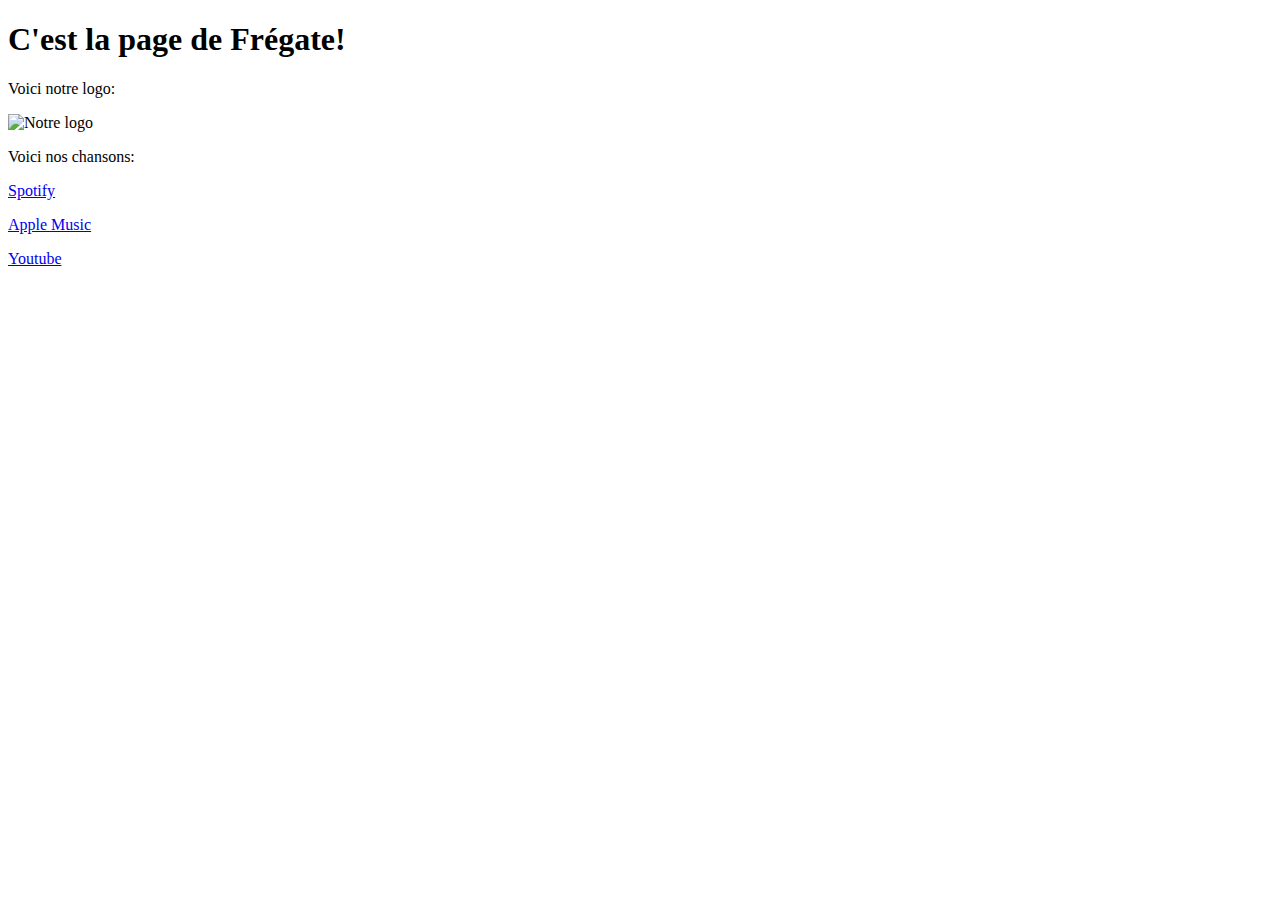
==== index.html @ b80d1e9d "renommer index" ====
<!DOCTYPE html>
<html lang="fr">
<head>
    <meta charset="UTF-8">
    <meta name="viewport" content="width=device-width, initial-scale=1.0">
    <title>Frégate</title>
    <link rel="stylesheet" href="styles.css">
</head>
<body>
    <h1>C'est la page de Frégate!</h1>
    <p>Voici notre logo:</p>
    <img src="LOGO BLANC Frégate.PNG" alt="Notre logo" width="300" height="300">
    <p>Voici nos chansons:</p>
    <a href="https://open.spotify.com/intl-fr/artist/0unacI4ftUjaC9PcVHhuBy?si=pjb-1cY8RFauo49oXFTdIQ">Spotify</a>
    <p></p>
    <a href="music.apple.com/ca/artist/frégate/1672681691?l=fr-CA">Apple Music</a>
    <p></p>
    <a href="https://www.youtube.com/channel/UCSkTs8DT0rw1LBHVgEKNYWw">Youtube</a>
</body>
</html>
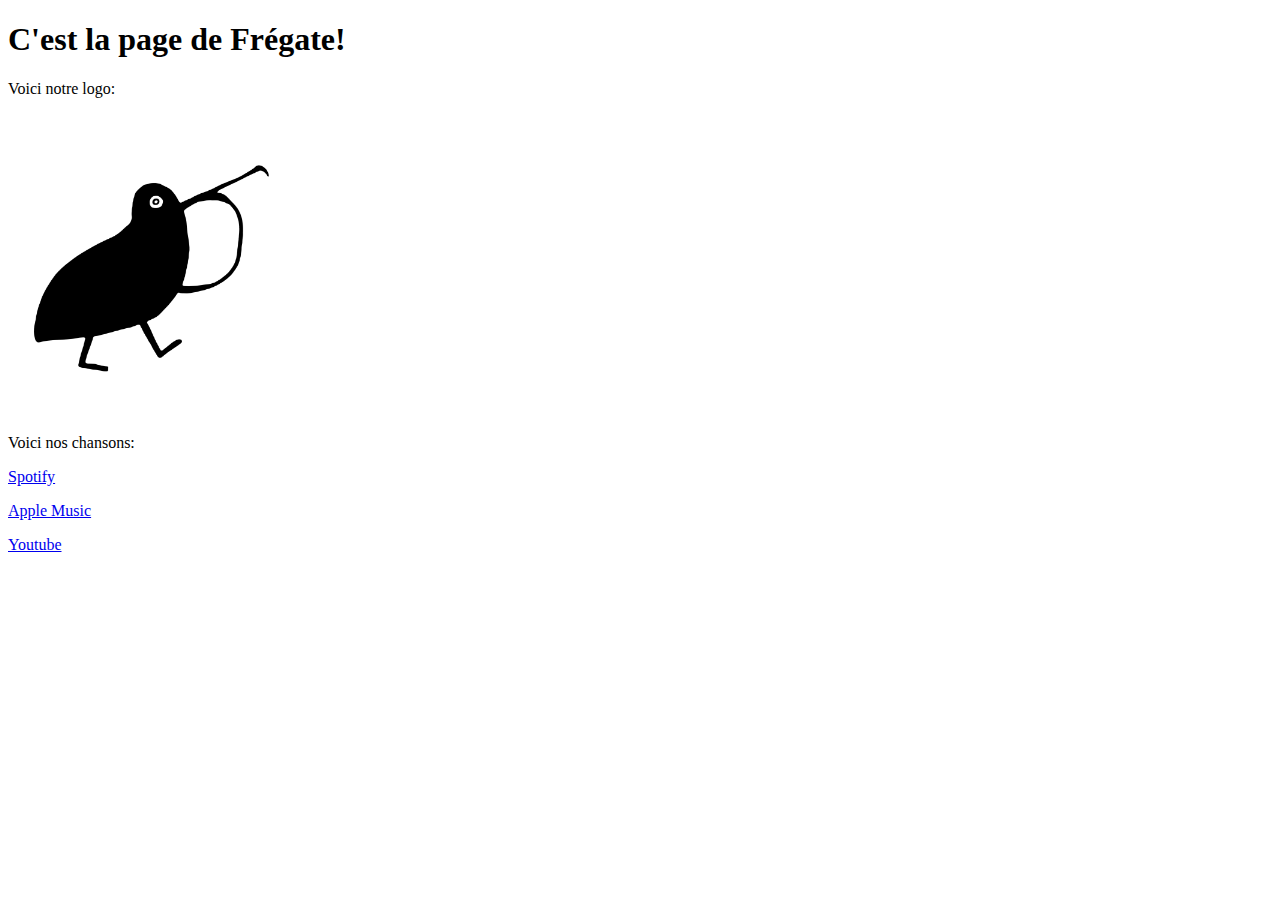
==== commit 1a53c255: "Changer nom image" ====
--- a/index.html
+++ b/index.html
@@ -9,7 +9,7 @@
 <body>
     <h1>C'est la page de Frégate!</h1>
     <p>Voici notre logo:</p>
-    <img src="LOGO BLANC Frégate.PNG" alt="Notre logo" width="300" height="300">
+    <img src="logofregate.PNG" alt="Notre logo" width="300" height="300">
     <p>Voici nos chansons:</p>
     <a href="https://open.spotify.com/intl-fr/artist/0unacI4ftUjaC9PcVHhuBy?si=pjb-1cY8RFauo49oXFTdIQ">Spotify</a>
     <p></p>
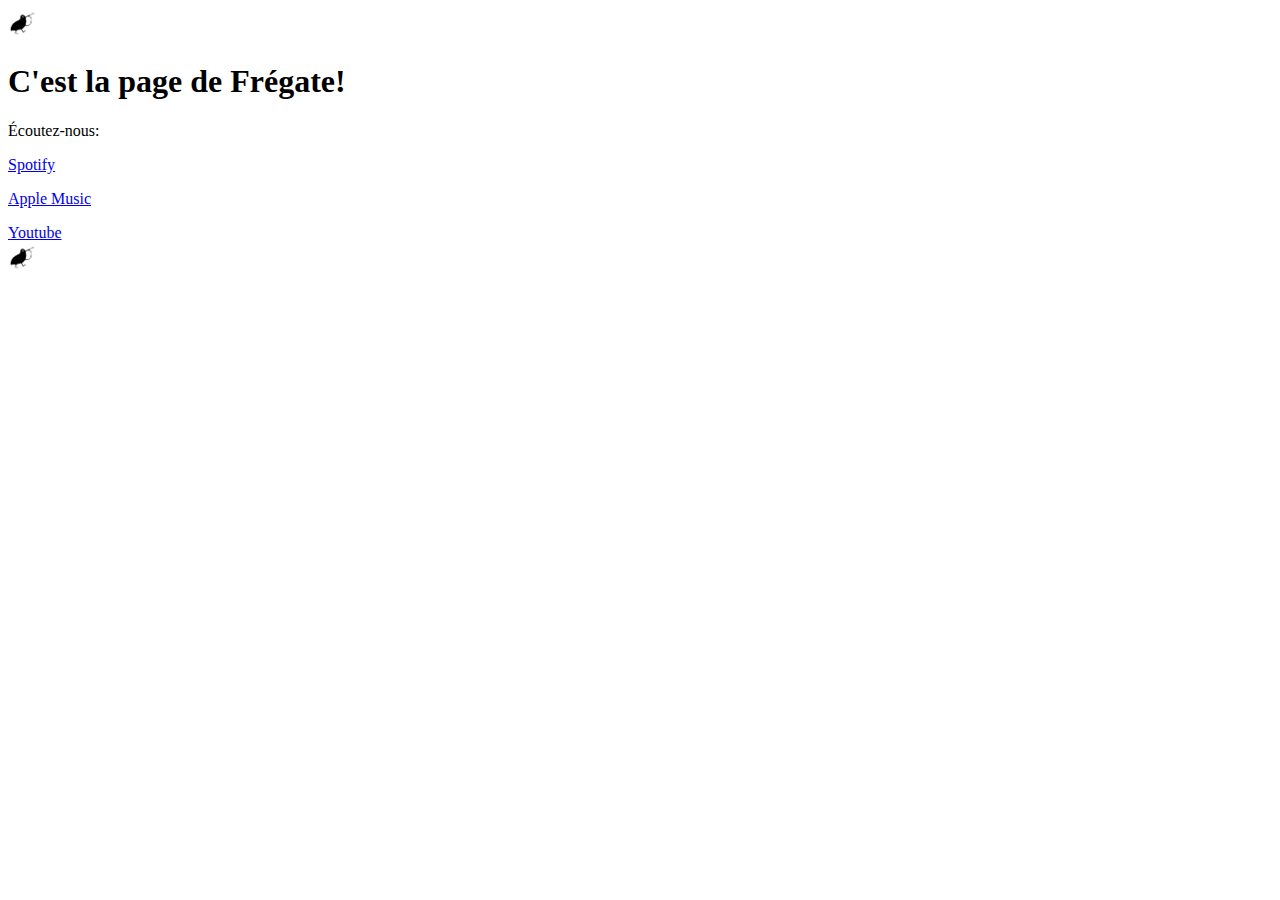
==== commit a5c8e960: "Images et couleur" ====
--- a/index.html
+++ b/index.html
@@ -7,14 +7,18 @@
     <link rel="stylesheet" href="styles.css">
 </head>
 <body>
-    <h1>C'est la page de Frégate!</h1>
-    <p>Voici notre logo:</p>
-    <img src="logofregate.PNG" alt="Notre logo" width="300" height="300">
-    <p>Voici nos chansons:</p>
-    <a href="https://open.spotify.com/intl-fr/artist/0unacI4ftUjaC9PcVHhuBy?si=pjb-1cY8RFauo49oXFTdIQ">Spotify</a>
-    <p></p>
-    <a href="music.apple.com/ca/artist/frégate/1672681691?l=fr-CA">Apple Music</a>
-    <p></p>
-    <a href="https://www.youtube.com/channel/UCSkTs8DT0rw1LBHVgEKNYWw">Youtube</a>
+    <div class="container">
+        <img src="logovide.PNG" class="image-side" width="30" height="30">
+        <div class="content-center">
+            <h1>C'est la page de Frégate!</h1>
+            <p>Écoutez-nous:</p>
+            <a href="https://open.spotify.com/intl-fr/artist/0unacI4ftUjaC9PcVHhuBy?si=pjb-1cY8RFauo49oXFTdIQ">Spotify</a>
+            <p></p>
+            <a href="music.apple.com/ca/artist/frégate/1672681691?l=fr-CA">Apple Music</a>
+            <p></p>
+            <a href="https://www.youtube.com/channel/UCSkTs8DT0rw1LBHVgEKNYWw">Youtube</a>
+        </div>
+        <img src="logovide.PNG" class="image-side flipped" width="30" height="30">
+    </div>
 </body>
 </html>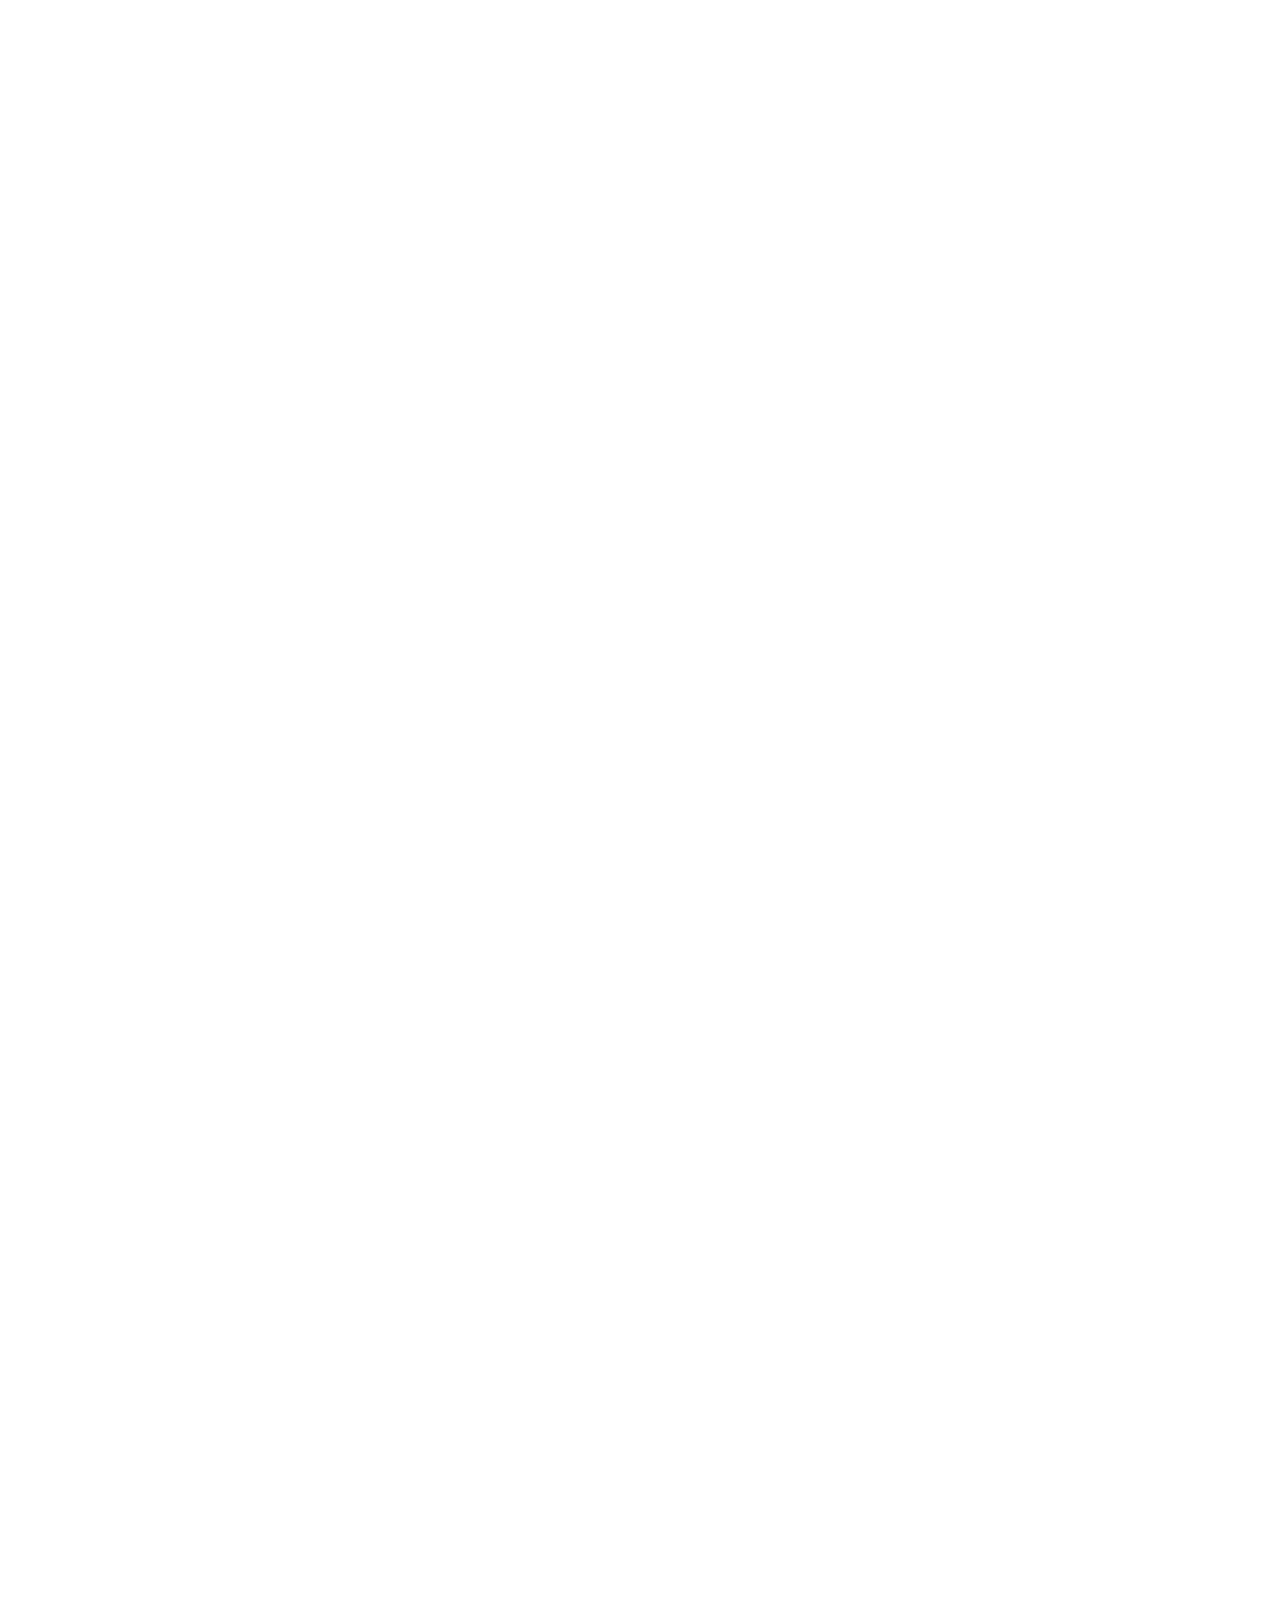
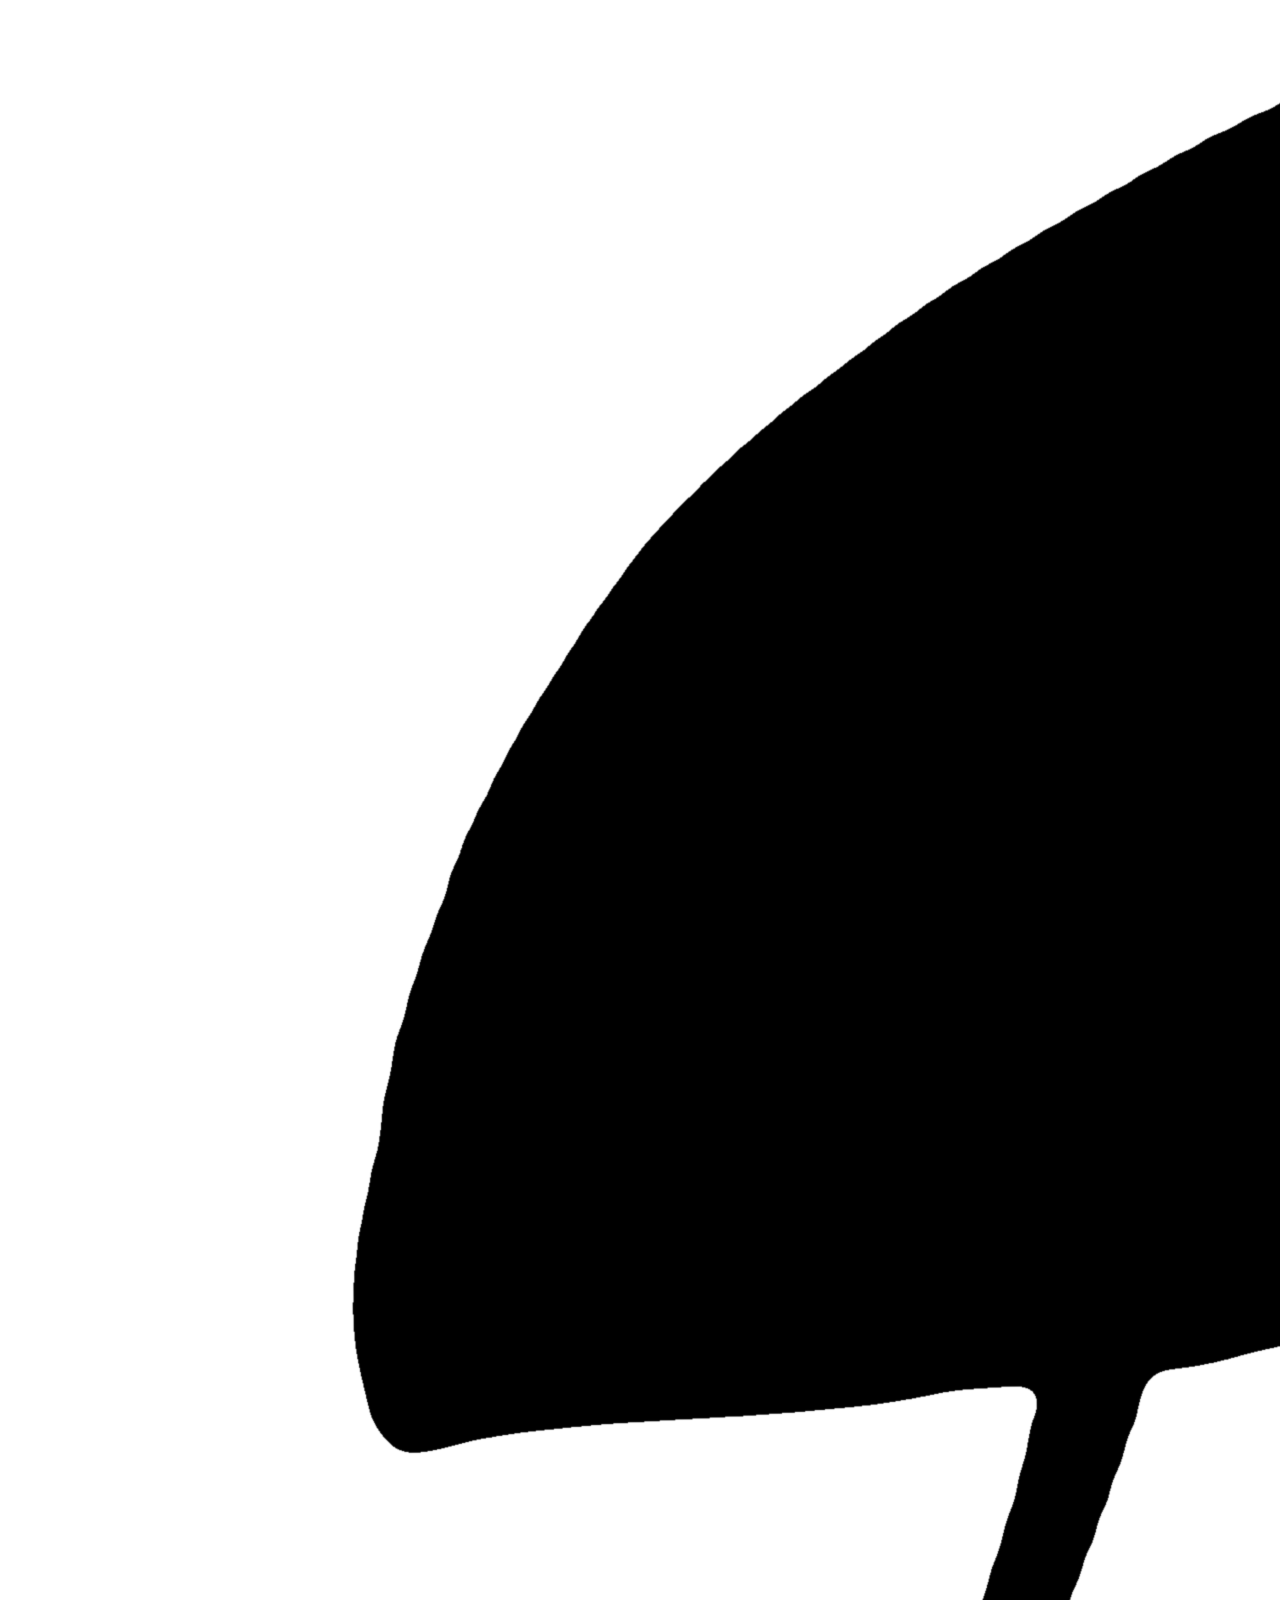
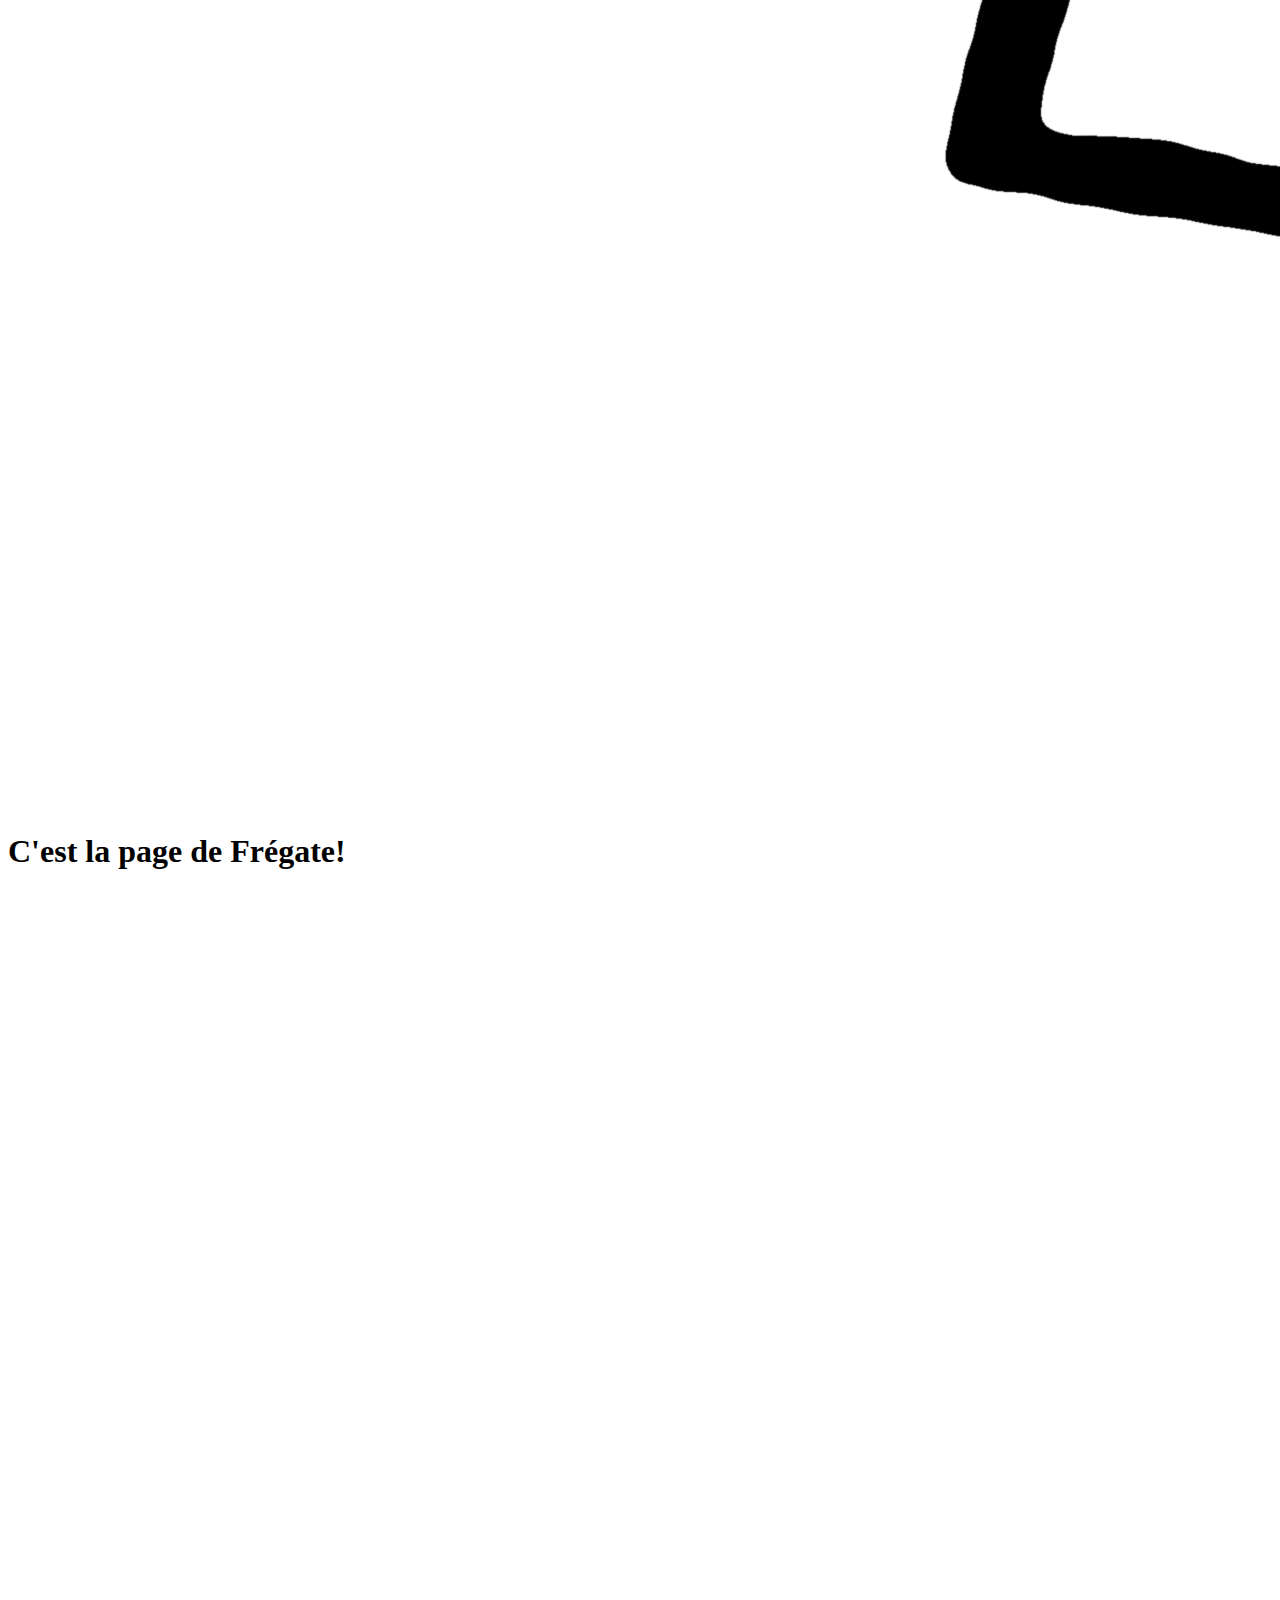
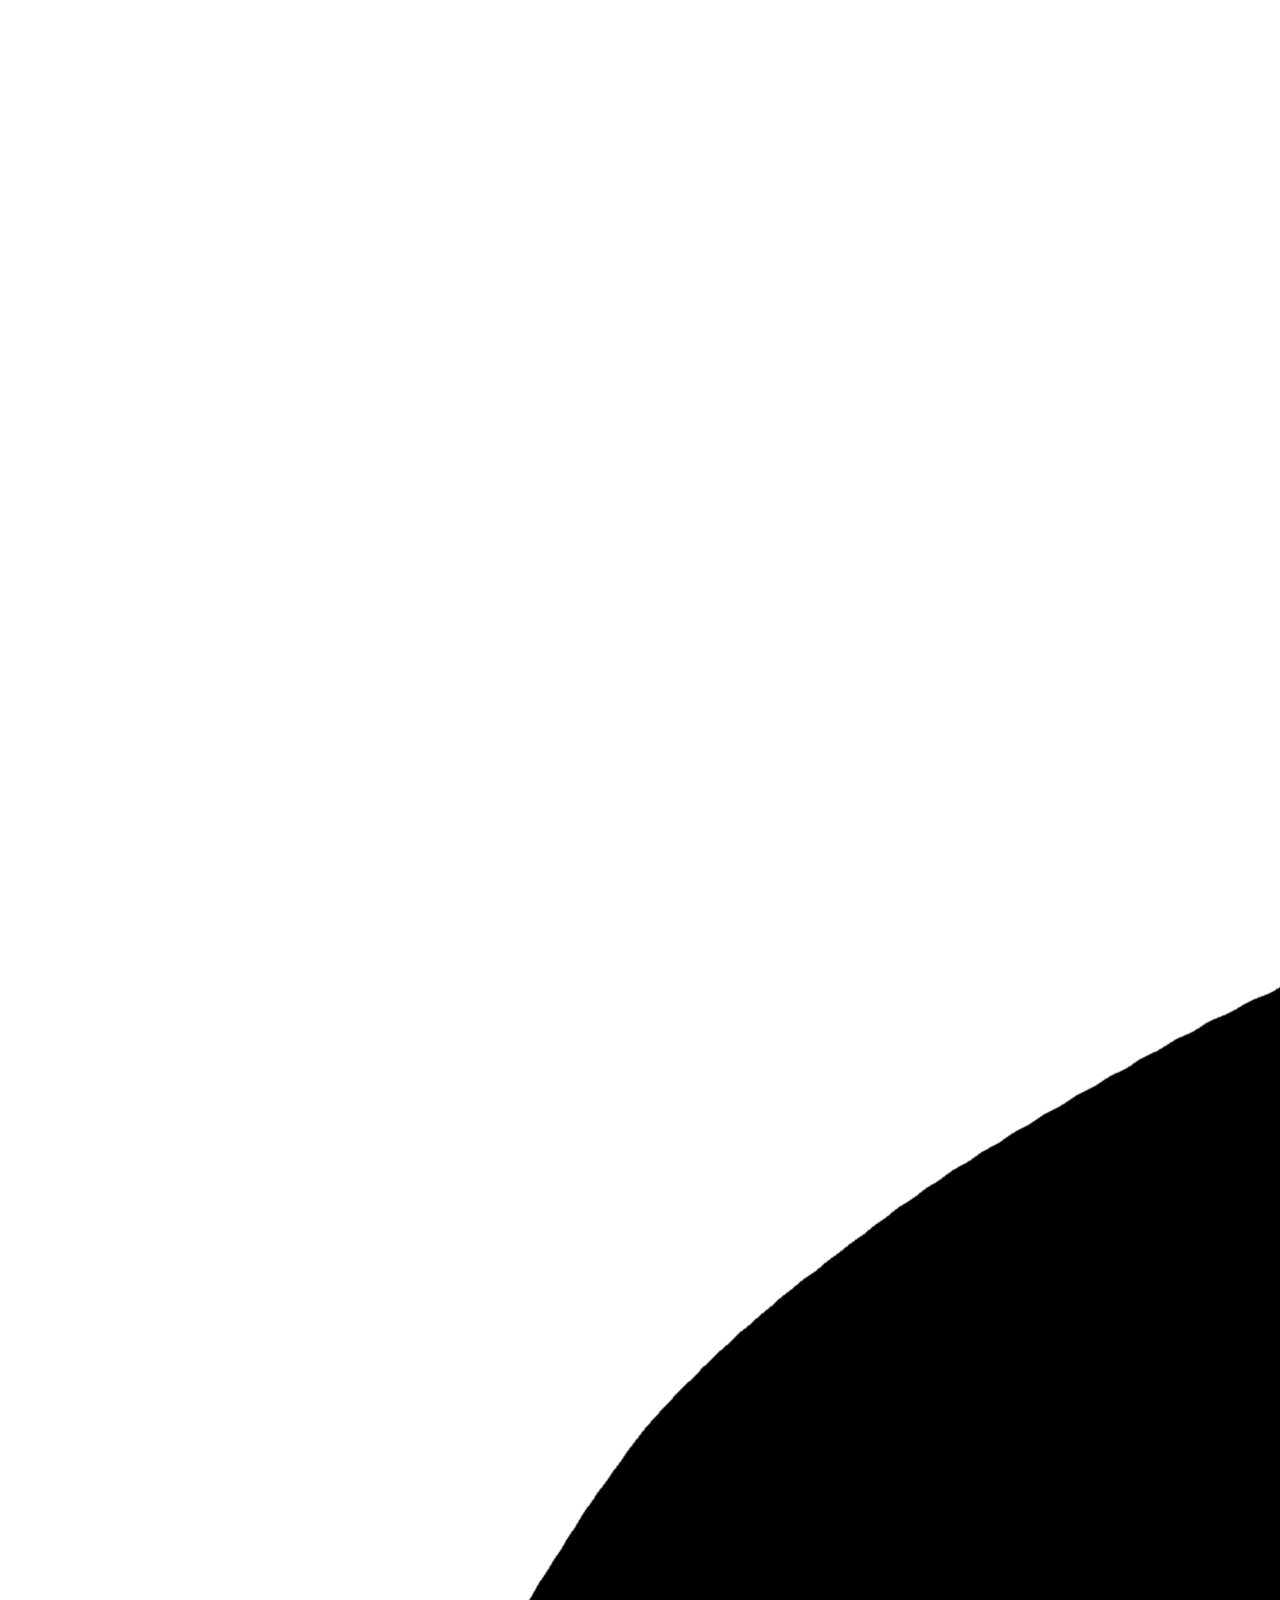
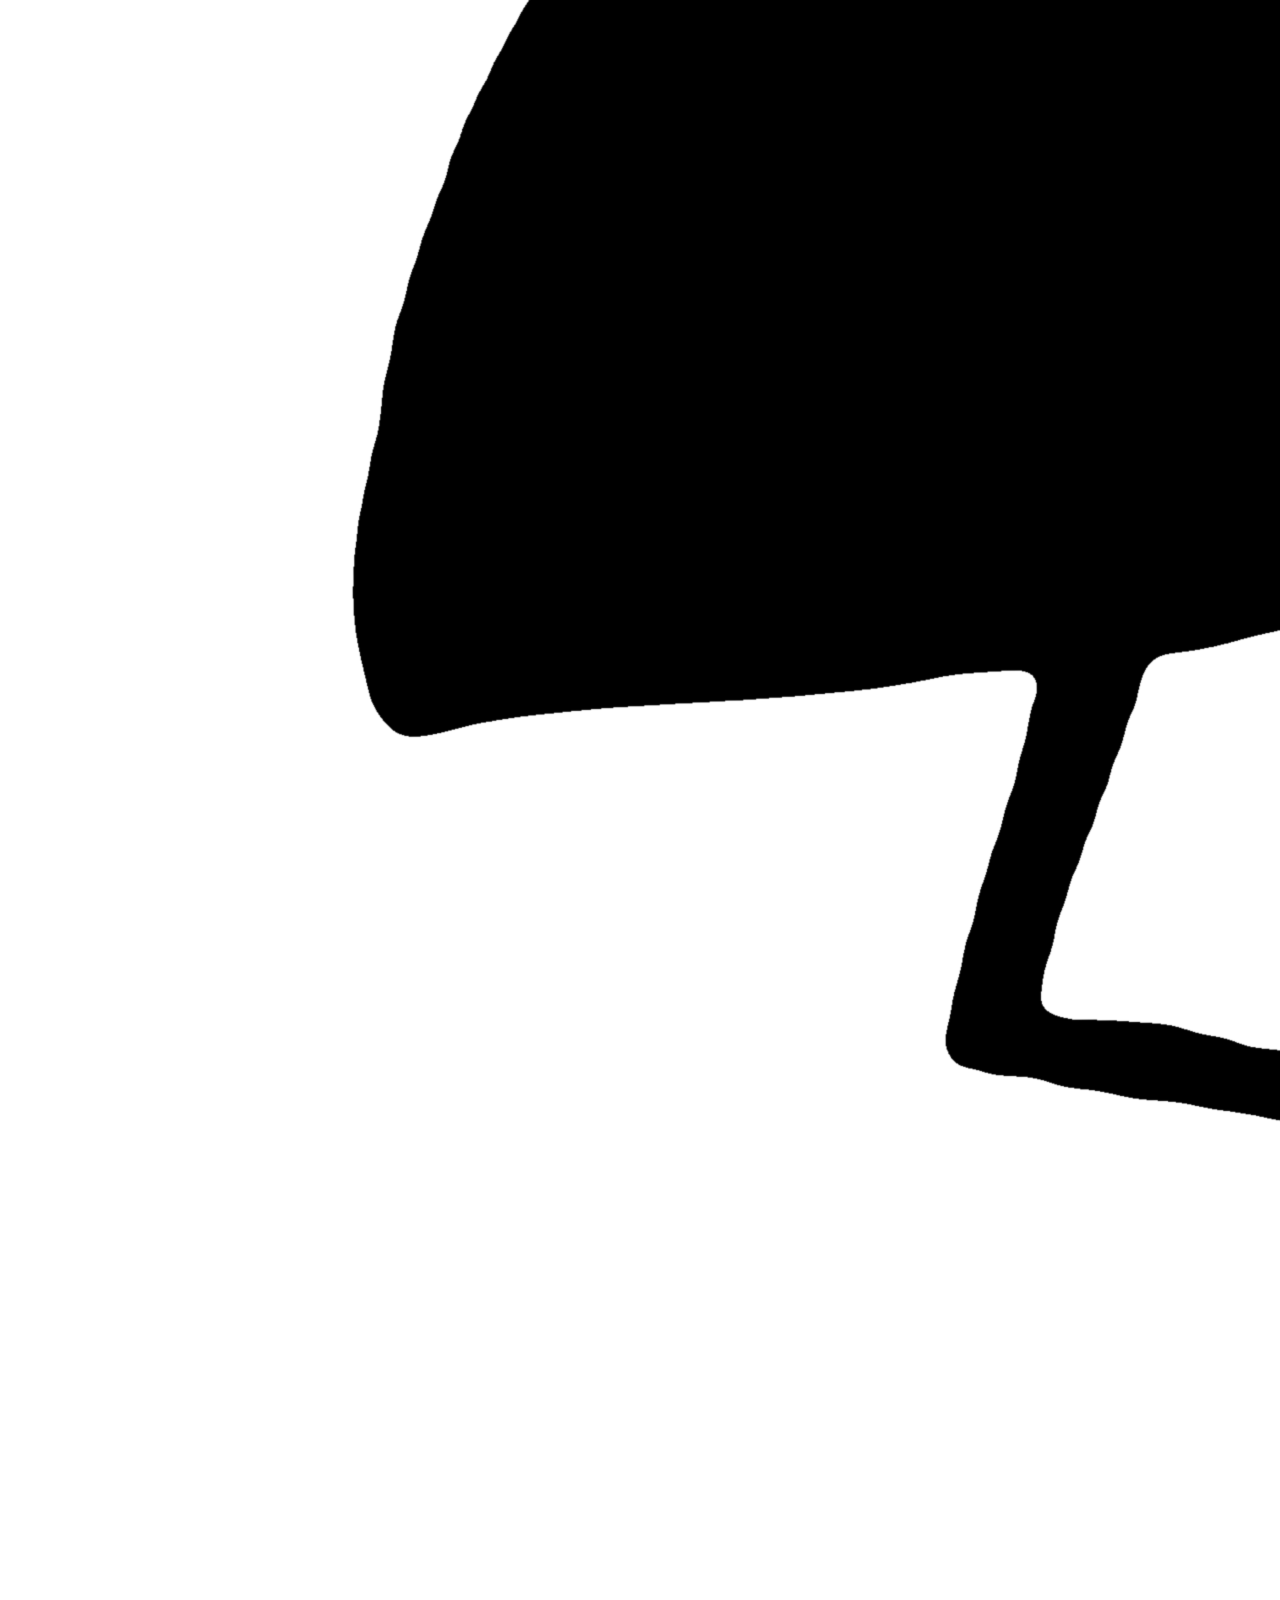
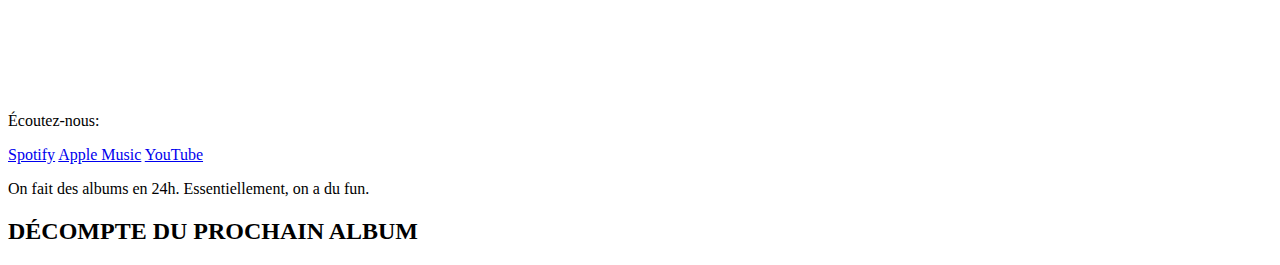
==== commit ed952221: "Chrono et style" ====
--- a/index.html
+++ b/index.html
@@ -8,17 +8,58 @@
 </head>
 <body>
     <div class="container">
-        <img src="logovide.PNG" class="image-side" width="30" height="30">
+        <!-- Titre avec images alignées -->
+        <div class="header">
+            <img src="logovide.PNG" class="image-side" alt="Logo gauche">
+            <h1>C'est la page de Frégate!</h1>
+            <img src="logovide.PNG" class="image-side flipped" alt="Logo droit">
+        </div>
+
+        <!-- Texte principal -->
         <div class="content-center">
-            <h1>C'est la page de Frégate!</h1>
             <p>Écoutez-nous:</p>
-            <a href="https://open.spotify.com/intl-fr/artist/0unacI4ftUjaC9PcVHhuBy?si=pjb-1cY8RFauo49oXFTdIQ">Spotify</a>
-            <p></p>
+            <a href="https://open.spotify.com/intl-fr/artist/0unacI4ftUjaC9PcVHhuBy?si=wCA1wGtwTZyx-xkVJpXc1w">Spotify</a>
             <a href="music.apple.com/ca/artist/frégate/1672681691?l=fr-CA">Apple Music</a>
-            <p></p>
-            <a href="https://www.youtube.com/channel/UCSkTs8DT0rw1LBHVgEKNYWw">Youtube</a>
+            <a href="https://www.youtube.com/@fregatelebateau">YouTube</a>
         </div>
-        <img src="logovide.PNG" class="image-side flipped" width="30" height="30">
+    </div>
+
+    <!-- Texte descriptif -->
+    <div class="desc">
+        <p>On fait des albums en 24h. Essentiellement, on a du fun. </p>
+    </div>
+    <div>
+        <div class="countdown">
+            <h2>DÉCOMPTE DU PROCHAIN ALBUM</h2>
+            <p id="countdown-timer"></p>
+        </div>
+        <script>
+            // Date cible (9 janvier 2025, 12:00 PM)
+            const targetDate = new Date("January 9, 2025 12:00:00").getTime();
+        
+            // Mettre à jour le décompte toutes les secondes
+            const countdownInterval = setInterval(() => {
+                const now = new Date().getTime();
+                const timeRemaining = targetDate - now;
+        
+                // Calcul des jours, heures, minutes et secondes
+                const days = Math.floor(timeRemaining / (1000 * 60 * 60 * 24));
+                const hours = Math.floor((timeRemaining % (1000 * 60 * 60 * 24)) / (1000 * 60 * 60));
+                const minutes = Math.floor((timeRemaining % (1000 * 60 * 60)) / (1000 * 60));
+                const seconds = Math.floor((timeRemaining % (1000 * 60)) / 1000);
+        
+                // Affichage du décompte
+                document.getElementById("countdown-timer").textContent = 
+                    `${days} jours, ${hours} heures, ${minutes} minutes, ${seconds} secondes`;
+        
+                // Si la date cible est atteinte
+                if (timeRemaining < 0) {
+                    clearInterval(countdownInterval);
+                    document.getElementById("countdown-timer").textContent = "L'album est prêt !";
+                }
+            }, 1000);
+        </script>
+        
     </div>
 </body>
-</html>+</html>
